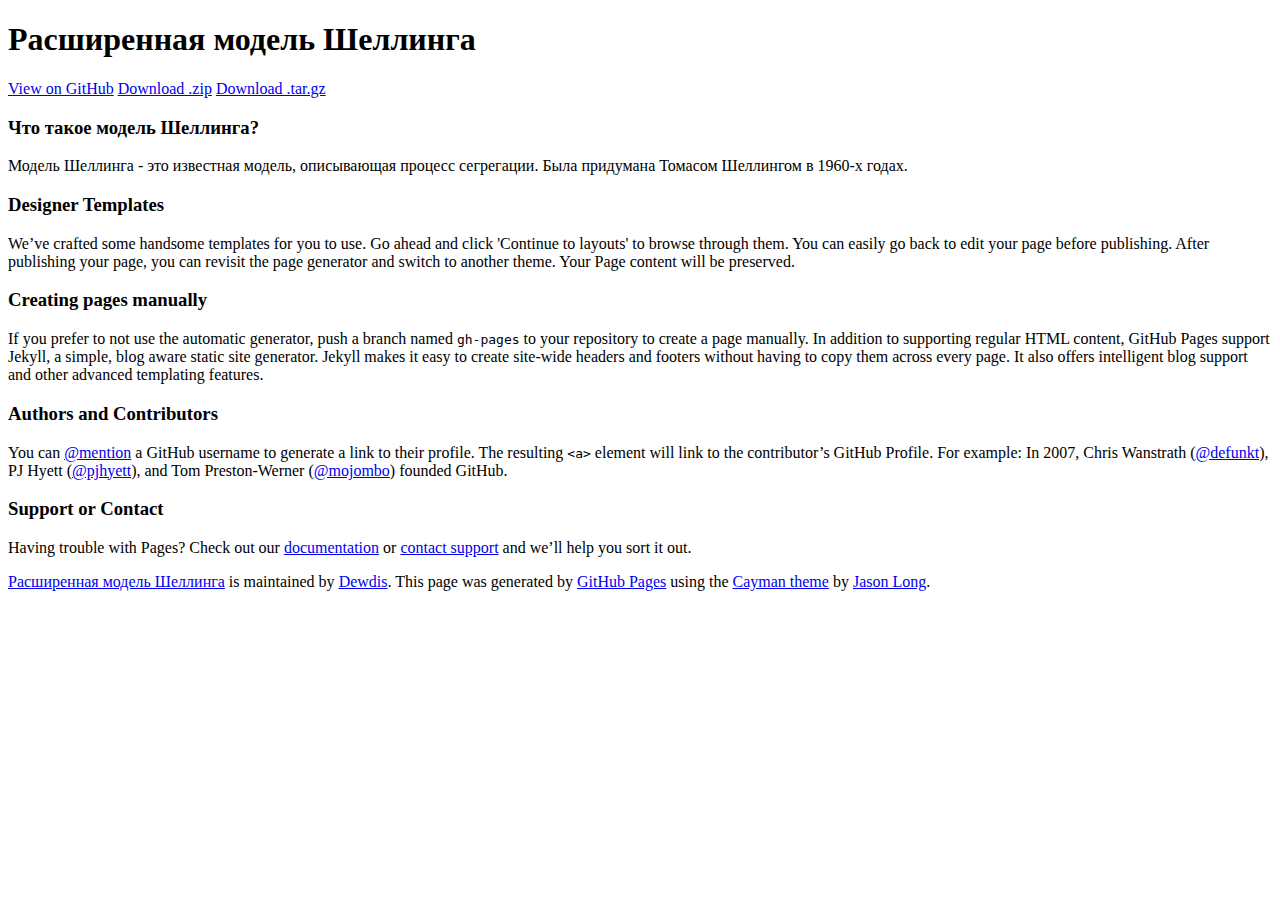
==== index.html @ b7caabcd "r" ====
<!DOCTYPE html>
<html lang="en-us">
  <head>
    <meta charset="UTF-8">
    <title>Расширенная модель Шеллинга by Dewdis</title>
    <meta name="viewport" content="width=device-width, initial-scale=1">
    <link rel="stylesheet" type="text/css" href="stylesheets/normalize.css" media="screen">
    <link href='https://fonts.googleapis.com/css?family=Open+Sans:400,700' rel='stylesheet' type='text/css'>
    <link rel="stylesheet" type="text/css" href="stylesheets/stylesheet.css" media="screen">
    <link rel="stylesheet" type="text/css" href="stylesheets/github-light.css" media="screen">
  </head>
  <body>
    <section class="page-header">
      <h1 class="project-name">Расширенная модель Шеллинга</h1>
      <h2 class="project-tagline"></h2>
      <a href="https://github.com/Dewdis/me" class="btn">View on GitHub</a>
      <a href="https://github.com/Dewdis/me/zipball/master" class="btn">Download .zip</a>
      <a href="https://github.com/Dewdis/me/tarball/master" class="btn">Download .tar.gz</a>
    </section>

    <section class="main-content">
      <h3>
<a id="Что-такое-модель-Шеллинга" class="anchor" href="#%D0%A7%D1%82%D0%BE-%D1%82%D0%B0%D0%BA%D0%BE%D0%B5-%D0%BC%D0%BE%D0%B4%D0%B5%D0%BB%D1%8C-%D0%A8%D0%B5%D0%BB%D0%BB%D0%B8%D0%BD%D0%B3%D0%B0" aria-hidden="true"><span class="octicon octicon-link"></span></a>Что такое модель Шеллинга?</h3>

<p>Модель Шеллинга - это известная модель, описывающая процесс сегрегации. Была придумана Томасом Шеллингом в 1960-х годах.</p>

<h3>
<a id="designer-templates" class="anchor" href="#designer-templates" aria-hidden="true"><span class="octicon octicon-link"></span></a>Designer Templates</h3>

<p>We’ve crafted some handsome templates for you to use. Go ahead and click 'Continue to layouts' to browse through them. You can easily go back to edit your page before publishing. After publishing your page, you can revisit the page generator and switch to another theme. Your Page content will be preserved.</p>

<h3>
<a id="creating-pages-manually" class="anchor" href="#creating-pages-manually" aria-hidden="true"><span class="octicon octicon-link"></span></a>Creating pages manually</h3>

<p>If you prefer to not use the automatic generator, push a branch named <code>gh-pages</code> to your repository to create a page manually. In addition to supporting regular HTML content, GitHub Pages support Jekyll, a simple, blog aware static site generator. Jekyll makes it easy to create site-wide headers and footers without having to copy them across every page. It also offers intelligent blog support and other advanced templating features.</p>

<h3>
<a id="authors-and-contributors" class="anchor" href="#authors-and-contributors" aria-hidden="true"><span class="octicon octicon-link"></span></a>Authors and Contributors</h3>

<p>You can <a href="https://github.com/blog/821" class="user-mention">@mention</a> a GitHub username to generate a link to their profile. The resulting <code>&lt;a&gt;</code> element will link to the contributor’s GitHub Profile. For example: In 2007, Chris Wanstrath (<a href="https://github.com/defunkt" class="user-mention">@defunkt</a>), PJ Hyett (<a href="https://github.com/pjhyett" class="user-mention">@pjhyett</a>), and Tom Preston-Werner (<a href="https://github.com/mojombo" class="user-mention">@mojombo</a>) founded GitHub.</p>

<h3>
<a id="support-or-contact" class="anchor" href="#support-or-contact" aria-hidden="true"><span class="octicon octicon-link"></span></a>Support or Contact</h3>

<p>Having trouble with Pages? Check out our <a href="https://help.github.com/pages">documentation</a> or <a href="https://github.com/contact">contact support</a> and we’ll help you sort it out.</p>

      <footer class="site-footer">
        <span class="site-footer-owner"><a href="https://github.com/Dewdis/me">Расширенная модель Шеллинга</a> is maintained by <a href="https://github.com/Dewdis">Dewdis</a>.</span>

        <span class="site-footer-credits">This page was generated by <a href="https://pages.github.com">GitHub Pages</a> using the <a href="https://github.com/jasonlong/cayman-theme">Cayman theme</a> by <a href="https://twitter.com/jasonlong">Jason Long</a>.</span>
      </footer>

    </section>

  
  </body>
</html>
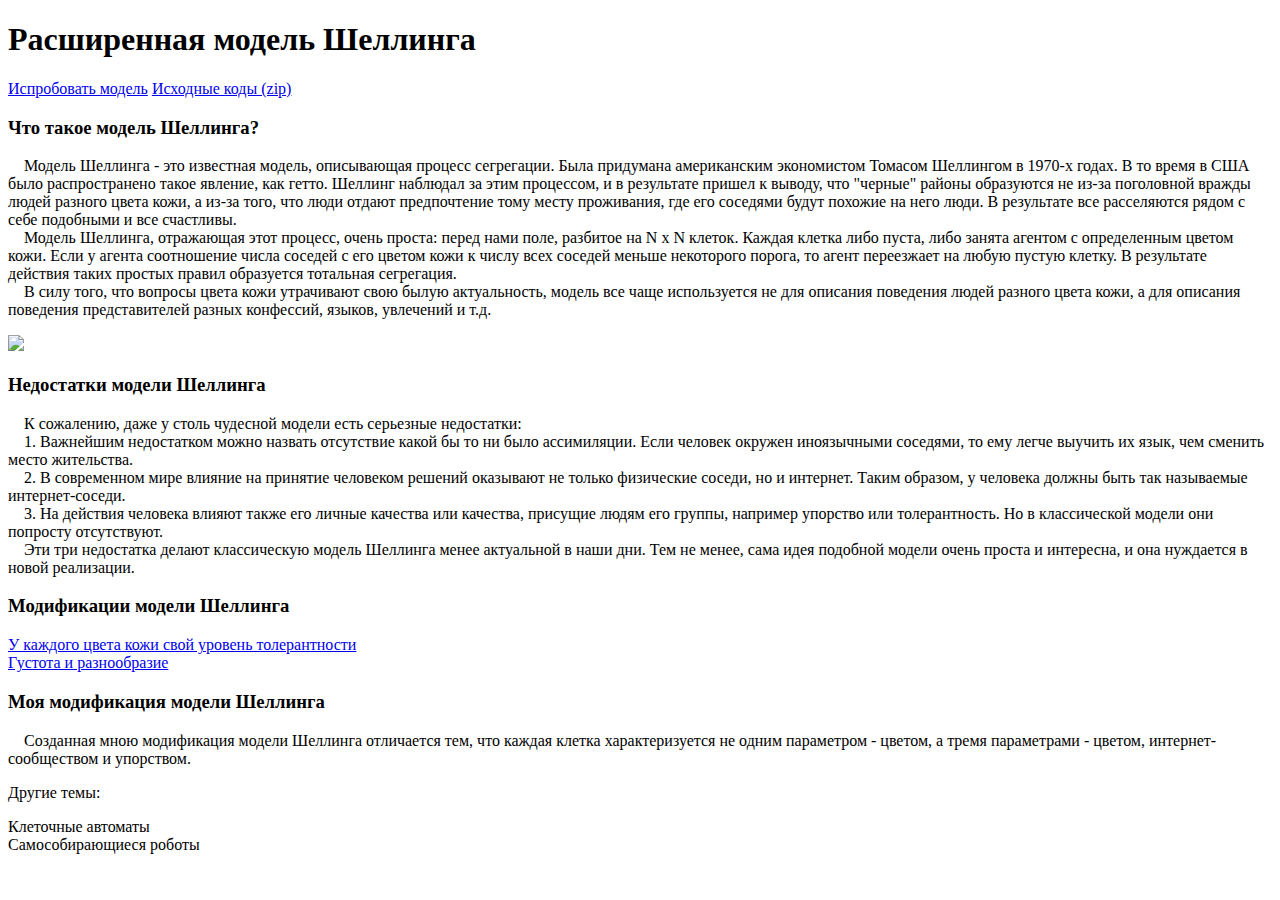
==== commit 6cb86b18: "google verification" ====
--- a/index.html
+++ b/index.html
@@ -1,8 +1,9 @@
 <!DOCTYPE html>
 <html lang="en-us">
   <head>
+    <meta name="google-site-verification" content="Wkx8drqTzp7xv9WERBwsm8_5biVgV60mQf211GlXri8" />
     <meta charset="UTF-8">
-    <title>Расширенная модель Шеллинга by Dewdis</title>
+    <title>Расширенная модель Шеллинга</title>
     <meta name="viewport" content="width=device-width, initial-scale=1">
     <link rel="stylesheet" type="text/css" href="stylesheets/normalize.css" media="screen">
     <link href='https://fonts.googleapis.com/css?family=Open+Sans:400,700' rel='stylesheet' type='text/css'>
@@ -13,45 +14,91 @@
     <section class="page-header">
       <h1 class="project-name">Расширенная модель Шеллинга</h1>
       <h2 class="project-tagline"></h2>
-      <a href="https://github.com/Dewdis/me" class="btn">View on GitHub</a>
-      <a href="https://github.com/Dewdis/me/zipball/master" class="btn">Download .zip</a>
-      <a href="https://github.com/Dewdis/me/tarball/master" class="btn">Download .tar.gz</a>
+      <a href="https://github.com/Dewdis/me" class="btn">Испробовать модель</a>
+      <a href="https://github.com/Dewdis/me/zipball/master" class="btn">Исходные коды (zip)</a>
     </section>
 
     <section class="main-content">
-      <h3>
-<a id="Что-такое-модель-Шеллинга" class="anchor" href="#%D0%A7%D1%82%D0%BE-%D1%82%D0%B0%D0%BA%D0%BE%D0%B5-%D0%BC%D0%BE%D0%B4%D0%B5%D0%BB%D1%8C-%D0%A8%D0%B5%D0%BB%D0%BB%D0%B8%D0%BD%D0%B3%D0%B0" aria-hidden="true"><span class="octicon octicon-link"></span></a>Что такое модель Шеллинга?</h3>
 
-<p>Модель Шеллинга - это известная модель, описывающая процесс сегрегации. Была придумана Томасом Шеллингом в 1960-х годах.</p>
+    <h3><a class="anchor" aria-hidden="true"><span class="octicon octicon-link"></span></a>Что такое модель Шеллинга?</h3>
+    <p>
+      &emsp;Модель Шеллинга - это известная модель, описывающая процесс сегрегации. 
+      Была придумана американским экономистом Томасом Шеллингом в 1970-х годах. 
+      В то время в США было распространено такое явление, как гетто. 
+      Шеллинг наблюдал за этим процессом, и в результате пришел к выводу, 
+      что "черные" районы образуются не из-за поголовной вражды людей разного цвета кожи,
+      а из-за того, что люди отдают предпочтение тому месту проживания, 
+      где его соседями будут похожие на него люди. В результате все расселяются 
+      рядом с себе подобными и все счастливы. 
+      <br>
+      &emsp;Модель Шеллинга, отражающая этот процесс, очень проста:
+      перед нами поле, разбитое на N x N клеток. Каждая клетка
+      либо пуста, либо занята агентом с определенным цветом кожи.
+      Если у агента соотношение числа соседей с его цветом кожи
+      к числу всех соседей меньше некоторого порога, то агент
+      переезжает на любую пустую клетку. В результате действия таких
+      простых правил образуется тотальная сегрегация.
+      <br>
+      &emsp;В силу того, что вопросы цвета кожи утрачивают свою
+      былую актуальность, модель все чаще используется не для
+      описания поведения людей разного цвета кожи, а для
+      описания поведения представителей разных конфессий, языков, 
+      увлечений и т.д.
+      <p>
+      <img src="images/head.png">
+    </p>
 
-<h3>
-<a id="designer-templates" class="anchor" href="#designer-templates" aria-hidden="true"><span class="octicon octicon-link"></span></a>Designer Templates</h3>
+    <h3><a class="anchor" aria-hidden="true"><span class="octicon octicon-link"></span></a>Недостатки модели Шеллинга</h3>
+    <p>
+      &emsp;К сожалению, даже у столь чудесной модели есть
+      серьезные недостатки:
+      <br>
+      &emsp;1. Важнейшим недостатком можно назвать отсутствие какой
+      бы то ни было ассимиляции. Если человек окружен иноязычными
+      соседями, то ему легче выучить их язык, чем сменить место
+      жительства.
+      <br>
+      &emsp;2. В современном мире влияние на принятие человеком
+      решений оказывают не только физические соседи, но и интернет.
+      Таким образом, у человека должны быть так называемые интернет-соседи.
+      <br>
+      &emsp;3. На действия человека влияют также его личные качества или
+      качества, присущие людям его группы, например упорство или толерантность. Но в классической модели они
+      попросту отсутствуют.
+      <br>
+      &emsp;Эти три недостатка делают классическую модель Шеллинга менее
+      актуальной в наши дни. Тем не менее, сама идея подобной модели
+      очень проста и интересна, и она нуждается в новой реализации.
+    </p>
 
-<p>We’ve crafted some handsome templates for you to use. Go ahead and click 'Continue to layouts' to browse through them. You can easily go back to edit your page before publishing. After publishing your page, you can revisit the page generator and switch to another theme. Your Page content will be preserved.</p>
+    <h3><a class="anchor" aria-hidden="true"><span class="octicon octicon-link"></span></a>Модификации модели Шеллинга</h3>
+    <p>
+    </p>
+    <a href="http://faculty.ucr.edu/~hanneman/spatial/schelling/schelling.html">У каждого цвета кожи свой уровень толерантности</a><br>
+    <a href="http://cseweb.ucsd.edu/~atsiatas/density.pdf">Густота и разнообразие</a>
+    <p>
 
-<h3>
-<a id="creating-pages-manually" class="anchor" href="#creating-pages-manually" aria-hidden="true"><span class="octicon octicon-link"></span></a>Creating pages manually</h3>
+    <h3><a class="anchor" aria-hidden="true"><span class="octicon octicon-link"></span></a>Моя модификация модели Шеллинга</h3>
+    <p>
+    </p>
+    &emsp;Созданная мною модификация модели Шеллинга отличается тем,
+    что каждая клетка характеризуется не одним параметром - цветом,
+    а тремя параметрами - цветом, интернет-сообществом и упорством.
+    <p>
 
-<p>If you prefer to not use the automatic generator, push a branch named <code>gh-pages</code> to your repository to create a page manually. In addition to supporting regular HTML content, GitHub Pages support Jekyll, a simple, blog aware static site generator. Jekyll makes it easy to create site-wide headers and footers without having to copy them across every page. It also offers intelligent blog support and other advanced templating features.</p>
-
-<h3>
-<a id="authors-and-contributors" class="anchor" href="#authors-and-contributors" aria-hidden="true"><span class="octicon octicon-link"></span></a>Authors and Contributors</h3>
-
-<p>You can <a href="https://github.com/blog/821" class="user-mention">@mention</a> a GitHub username to generate a link to their profile. The resulting <code>&lt;a&gt;</code> element will link to the contributor’s GitHub Profile. For example: In 2007, Chris Wanstrath (<a href="https://github.com/defunkt" class="user-mention">@defunkt</a>), PJ Hyett (<a href="https://github.com/pjhyett" class="user-mention">@pjhyett</a>), and Tom Preston-Werner (<a href="https://github.com/mojombo" class="user-mention">@mojombo</a>) founded GitHub.</p>
-
-<h3>
-<a id="support-or-contact" class="anchor" href="#support-or-contact" aria-hidden="true"><span class="octicon octicon-link"></span></a>Support or Contact</h3>
-
-<p>Having trouble with Pages? Check out our <a href="https://help.github.com/pages">documentation</a> or <a href="https://github.com/contact">contact support</a> and we’ll help you sort it out.</p>
-
-      <footer class="site-footer">
-        <span class="site-footer-owner"><a href="https://github.com/Dewdis/me">Расширенная модель Шеллинга</a> is maintained by <a href="https://github.com/Dewdis">Dewdis</a>.</span>
-
-        <span class="site-footer-credits">This page was generated by <a href="https://pages.github.com">GitHub Pages</a> using the <a href="https://github.com/jasonlong/cayman-theme">Cayman theme</a> by <a href="https://twitter.com/jasonlong">Jason Long</a>.</span>
-      </footer>
-
+    <footer class="site-footer">
+      <span class="site-footer-owner">
+        Другие темы:
+      </span>
+      <p>
+      <span class="site-footer-credits">
+        <a>Клеточные автоматы</a><br>
+        <a>Самособирающиеся роботы</a>
+      </span>
+      <!--<span class="site-footer-owner"><a href="https://github.com/Dewdis/me">Расширенная модель Шеллинга</a> разработана пользователем <a href="https://github.com/Dewdis">Dewdis</a>.</span>
+      <span class="site-footer-credits">This page was generated by <a href="https://pages.github.com">GitHub Pages</a> using the <a href="https://github.com/jasonlong/cayman-theme">Cayman theme</a> by <a href="https://twitter.com/jasonlong">Jason Long</a>.</span>-->
+    </footer>
     </section>
-
   
   </body>
-</html>
+</html>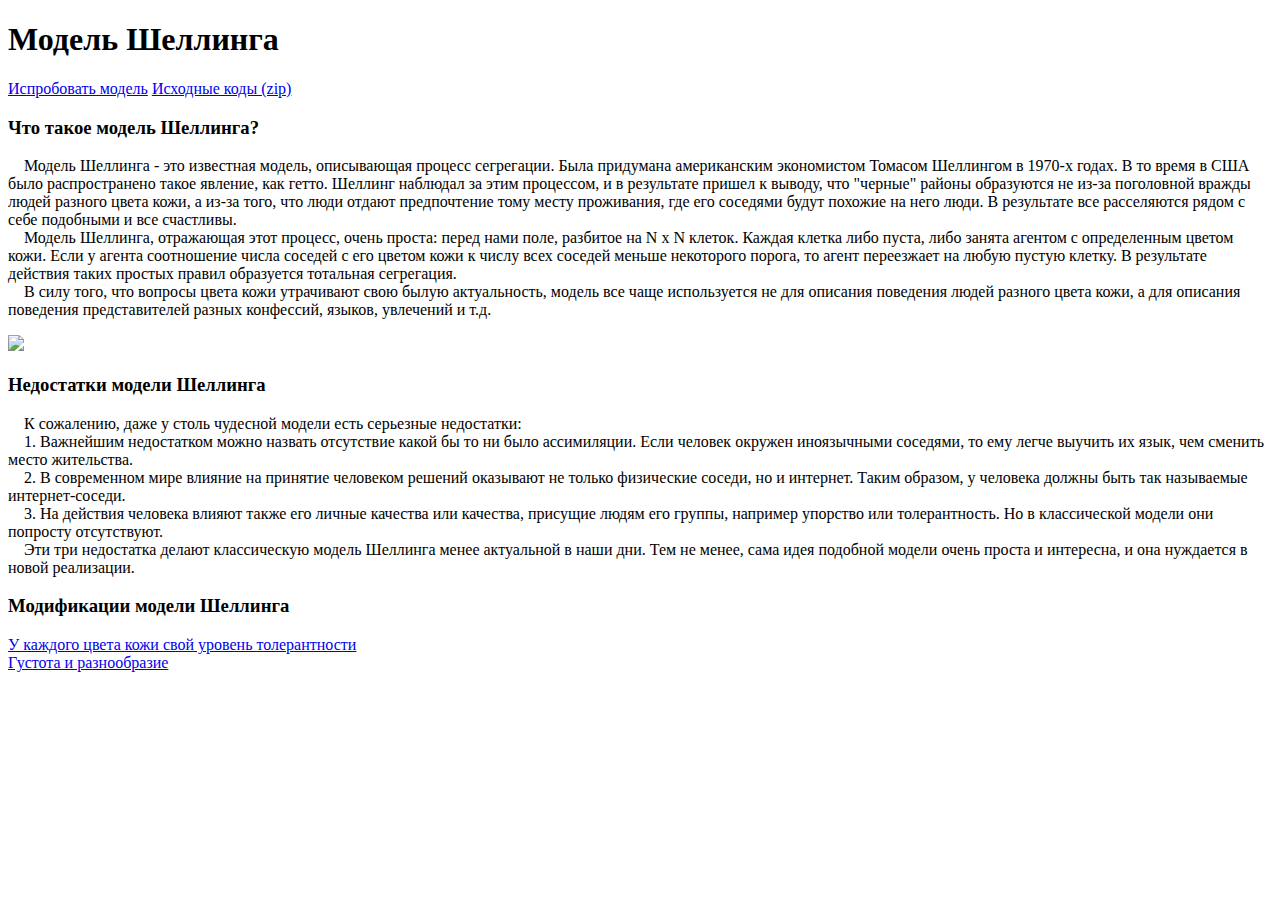
==== commit 72eb6d74: "gooogle" ====
--- a/index.html
+++ b/index.html
@@ -3,7 +3,7 @@
   <head>
     <meta name="google-site-verification" content="Wkx8drqTzp7xv9WERBwsm8_5biVgV60mQf211GlXri8" />
     <meta charset="UTF-8">
-    <title>Расширенная модель Шеллинга</title>
+    <title>Модель Шеллинга</title>
     <meta name="viewport" content="width=device-width, initial-scale=1">
     <link rel="stylesheet" type="text/css" href="stylesheets/normalize.css" media="screen">
     <link href='https://fonts.googleapis.com/css?family=Open+Sans:400,700' rel='stylesheet' type='text/css'>
@@ -12,9 +12,9 @@
   </head>
   <body>
     <section class="page-header">
-      <h1 class="project-name">Расширенная модель Шеллинга</h1>
+      <h1 class="project-name">Модель Шеллинга</h1>
       <h2 class="project-tagline"></h2>
-      <a href="https://github.com/Dewdis/me" class="btn">Испробовать модель</a>
+      <a href="http://nifty.stanford.edu/2014/mccown-schelling-model-segregation/" class="btn">Испробовать модель</a>
       <a href="https://github.com/Dewdis/me/zipball/master" class="btn">Исходные коды (zip)</a>
     </section>
 
@@ -78,15 +78,15 @@
     <a href="http://cseweb.ucsd.edu/~atsiatas/density.pdf">Густота и разнообразие</a>
     <p>
 
-    <h3><a class="anchor" aria-hidden="true"><span class="octicon octicon-link"></span></a>Моя модификация модели Шеллинга</h3>
+    <!--<h3><a class="anchor" aria-hidden="true"><span class="octicon octicon-link"></span></a>Моя модификация модели Шеллинга</h3>
     <p>
     </p>
     &emsp;Созданная мною модификация модели Шеллинга отличается тем,
     что каждая клетка характеризуется не одним параметром - цветом,
     а тремя параметрами - цветом, интернет-сообществом и упорством.
-    <p>
+    <p>-->
 
-    <footer class="site-footer">
+    <!--<footer class="site-footer">
       <span class="site-footer-owner">
         Другие темы:
       </span>
@@ -95,9 +95,9 @@
         <a>Клеточные автоматы</a><br>
         <a>Самособирающиеся роботы</a>
       </span>
-      <!--<span class="site-footer-owner"><a href="https://github.com/Dewdis/me">Расширенная модель Шеллинга</a> разработана пользователем <a href="https://github.com/Dewdis">Dewdis</a>.</span>
-      <span class="site-footer-credits">This page was generated by <a href="https://pages.github.com">GitHub Pages</a> using the <a href="https://github.com/jasonlong/cayman-theme">Cayman theme</a> by <a href="https://twitter.com/jasonlong">Jason Long</a>.</span>-->
-    </footer>
+      <span class="site-footer-owner"><a href="https://github.com/Dewdis/me">Расширенная модель Шеллинга</a> разработана пользователем <a href="https://github.com/Dewdis">Dewdis</a>.</span>
+      <span class="site-footer-credits">This page was generated by <a href="https://pages.github.com">GitHub Pages</a> using the <a href="https://github.com/jasonlong/cayman-theme">Cayman theme</a> by <a href="https://twitter.com/jasonlong">Jason Long</a>.</span>
+    </footer>-->
     </section>
   
   </body>
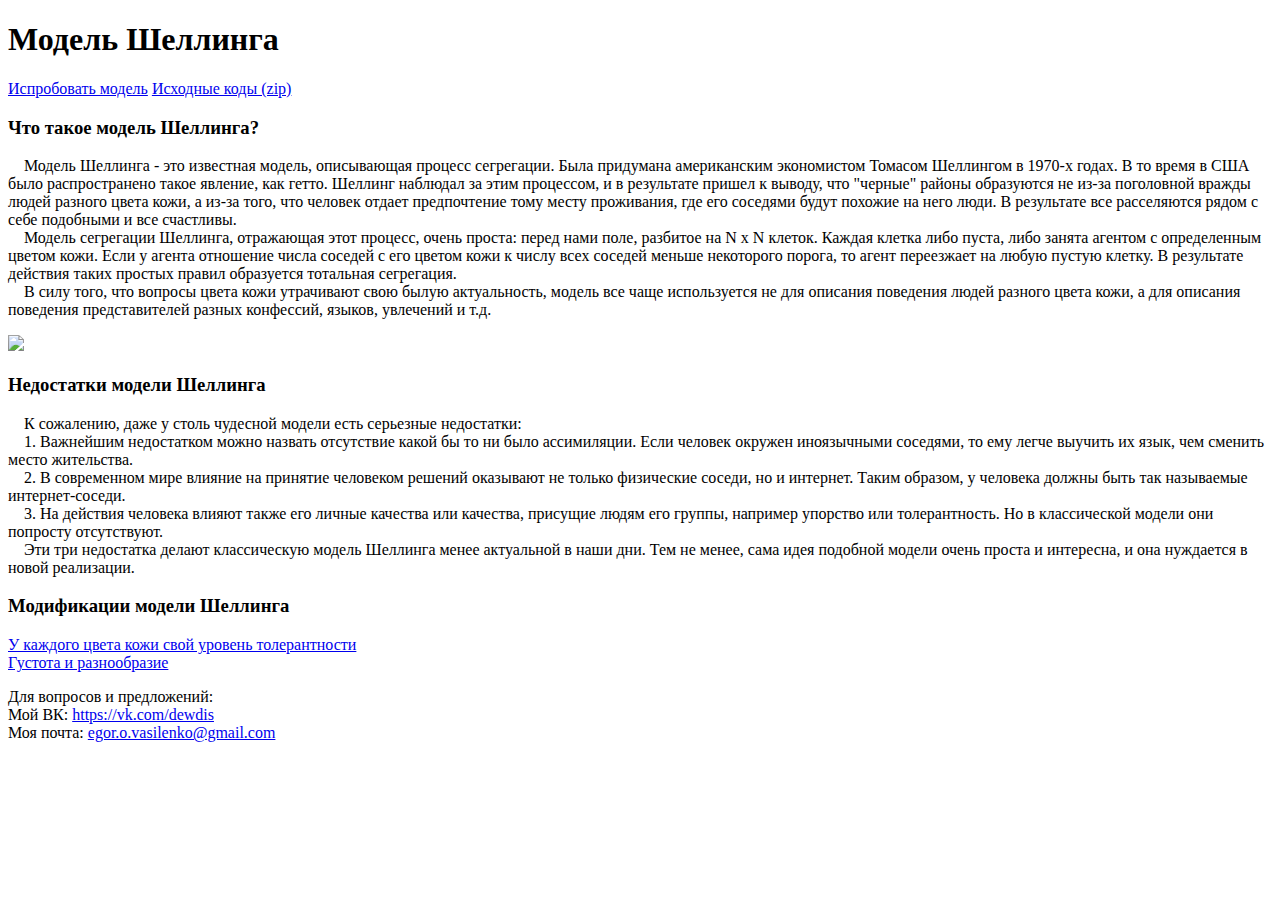
==== commit 4fbc46f0: "segregation" ====
--- a/index.html
+++ b/index.html
@@ -3,6 +3,9 @@
   <head>
     <meta name="google-site-verification" content="Wkx8drqTzp7xv9WERBwsm8_5biVgV60mQf211GlXri8" />
     <meta charset="UTF-8">
+    <meta name="description" content="модель Шеллинга">
+    <meta name="keywords" content="модель Шеллинга,Шеллинг,Томас Шеллинг,моделирование">
+    <meta name="author" content="Hege Refsnes">
     <title>Модель Шеллинга</title>
     <meta name="viewport" content="width=device-width, initial-scale=1">
     <link rel="stylesheet" type="text/css" href="stylesheets/normalize.css" media="screen">
@@ -14,8 +17,8 @@
     <section class="page-header">
       <h1 class="project-name">Модель Шеллинга</h1>
       <h2 class="project-tagline"></h2>
-      <a href="http://nifty.stanford.edu/2014/mccown-schelling-model-segregation/" class="btn">Испробовать модель</a>
-      <a href="https://github.com/Dewdis/me/zipball/master" class="btn">Исходные коды (zip)</a>
+      <a href="schelling_model/index.html" class="btn">Испробовать модель</a>
+      <a href="schelling_model.zip" class="btn">Исходные коды (zip)</a>
     </section>
 
     <section class="main-content">
@@ -27,14 +30,14 @@
       В то время в США было распространено такое явление, как гетто. 
       Шеллинг наблюдал за этим процессом, и в результате пришел к выводу, 
       что "черные" районы образуются не из-за поголовной вражды людей разного цвета кожи,
-      а из-за того, что люди отдают предпочтение тому месту проживания, 
+      а из-за того, что человек отдает предпочтение тому месту проживания, 
       где его соседями будут похожие на него люди. В результате все расселяются 
       рядом с себе подобными и все счастливы. 
       <br>
-      &emsp;Модель Шеллинга, отражающая этот процесс, очень проста:
+      &emsp;Модель сегрегации Шеллинга, отражающая этот процесс, очень проста:
       перед нами поле, разбитое на N x N клеток. Каждая клетка
       либо пуста, либо занята агентом с определенным цветом кожи.
-      Если у агента соотношение числа соседей с его цветом кожи
+      Если у агента отношение числа соседей с его цветом кожи
       к числу всех соседей меньше некоторого порога, то агент
       переезжает на любую пустую клетку. В результате действия таких
       простых правил образуется тотальная сегрегация.
@@ -86,8 +89,8 @@
     а тремя параметрами - цветом, интернет-сообществом и упорством.
     <p>-->
 
-    <!--<footer class="site-footer">
-      <span class="site-footer-owner">
+    <footer class="site-footer">
+      <!--<span class="site-footer-owner">
         Другие темы:
       </span>
       <p>
@@ -96,8 +99,13 @@
         <a>Самособирающиеся роботы</a>
       </span>
       <span class="site-footer-owner"><a href="https://github.com/Dewdis/me">Расширенная модель Шеллинга</a> разработана пользователем <a href="https://github.com/Dewdis">Dewdis</a>.</span>
-      <span class="site-footer-credits">This page was generated by <a href="https://pages.github.com">GitHub Pages</a> using the <a href="https://github.com/jasonlong/cayman-theme">Cayman theme</a> by <a href="https://twitter.com/jasonlong">Jason Long</a>.</span>
-    </footer>-->
+      <span class="site-footer-credits">This page was generated by <a href="https://pages.github.com">GitHub Pages</a> using the <a href="https://github.com/jasonlong/cayman-theme">Cayman theme</a> by <a href="https://twitter.com/jasonlong">Jason Long</a>.</span>-->
+      <span class="site-footer-owner">
+        Для вопросов и предложений:<br>
+        Мой ВК: <a href="https://vk.com/dewdis">https://vk.com/dewdis</a><br>
+        Моя почта: <a href="mailto:egor.o.vasilenko@gmail.com">egor.o.vasilenko@gmail.com</a> 
+      </span>
+    </footer>
     </section>
   
   </body>
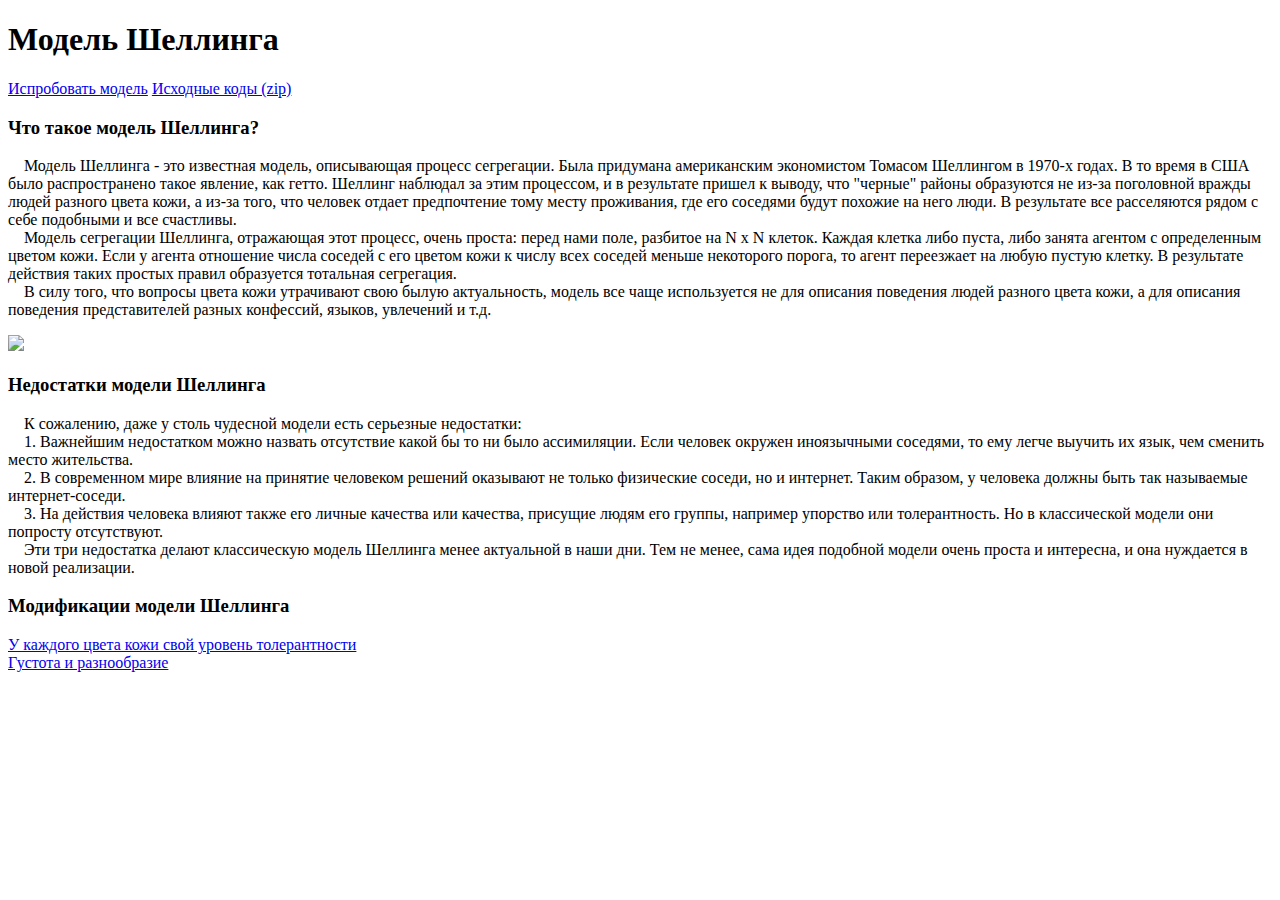
==== commit 69ec5ac2: "Update index.html" ====
--- a/index.html
+++ b/index.html
@@ -79,34 +79,7 @@
     </p>
     <a href="http://faculty.ucr.edu/~hanneman/spatial/schelling/schelling.html">У каждого цвета кожи свой уровень толерантности</a><br>
     <a href="http://cseweb.ucsd.edu/~atsiatas/density.pdf">Густота и разнообразие</a>
-    <p>
-
-    <!--<h3><a class="anchor" aria-hidden="true"><span class="octicon octicon-link"></span></a>Моя модификация модели Шеллинга</h3>
-    <p>
-    </p>
-    &emsp;Созданная мною модификация модели Шеллинга отличается тем,
-    что каждая клетка характеризуется не одним параметром - цветом,
-    а тремя параметрами - цветом, интернет-сообществом и упорством.
-    <p>-->
-
-    <footer class="site-footer">
-      <!--<span class="site-footer-owner">
-        Другие темы:
-      </span>
-      <p>
-      <span class="site-footer-credits">
-        <a>Клеточные автоматы</a><br>
-        <a>Самособирающиеся роботы</a>
-      </span>
-      <span class="site-footer-owner"><a href="https://github.com/Dewdis/me">Расширенная модель Шеллинга</a> разработана пользователем <a href="https://github.com/Dewdis">Dewdis</a>.</span>
-      <span class="site-footer-credits">This page was generated by <a href="https://pages.github.com">GitHub Pages</a> using the <a href="https://github.com/jasonlong/cayman-theme">Cayman theme</a> by <a href="https://twitter.com/jasonlong">Jason Long</a>.</span>-->
-      <span class="site-footer-owner">
-        Для вопросов и предложений:<br>
-        Мой ВК: <a href="https://vk.com/dewdis">https://vk.com/dewdis</a><br>
-        Моя почта: <a href="mailto:egor.o.vasilenko@gmail.com">egor.o.vasilenko@gmail.com</a> 
-      </span>
-    </footer>
     </section>
   
   </body>
-</html>+</html>
